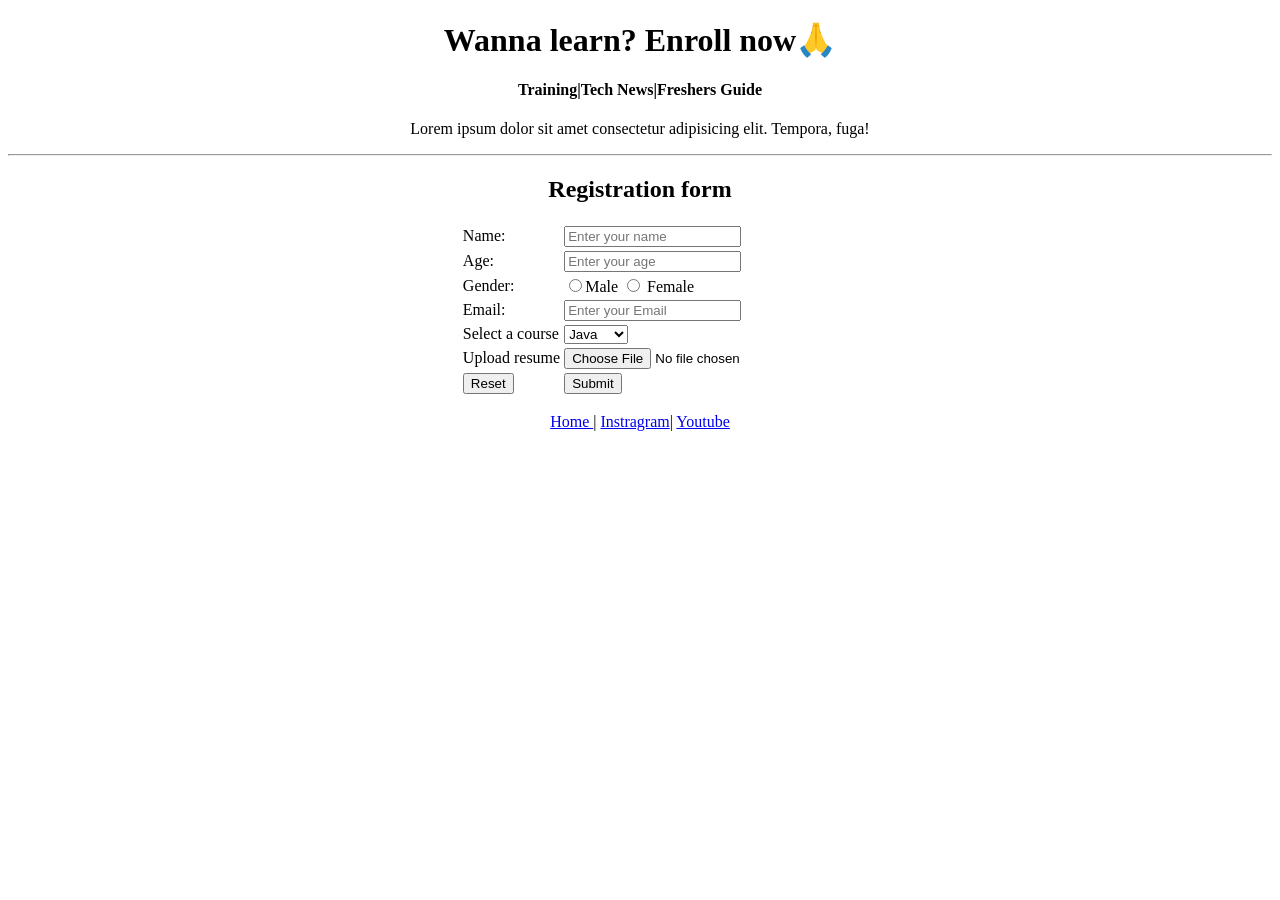
==== register.html @ 94977397 "Add files via upload" ====
<!DOCTYPE html>
<html>
    <head>

    </head>
    <body>
    <center>
        <h1>Wanna learn? Enroll now🙏</h1>
        <h4>Training|Tech News|Freshers Guide</h4>
        <p>Lorem ipsum dolor sit amet consectetur adipisicing elit. Tempora, fuga!</p>
        <hr>
        <h2>Registration form</h2>
        <form>
            <table>
                <tr>
                    <td>Name:</td> <td><input type="text" placeholder="Enter your name"></td>
                </tr>
                <tr>
                    <td>Age:</td> <td><input type="number" placeholder="Enter your age"></td>
                </tr>
                <tr>
                    <td>Gender:</td> <td><input type="radio" name="gender">Male <input type="radio" name="gender"> Female </td>
                </tr>
                <tr>
                    <td>Email:</td> <td><input type="email" placeholder="Enter your Email"></td>
                </tr>
                <tr>
                    <td>Select a course</td> 
                    <td>
                        <select>
                            <option>Java</option>
                            <option>HTML</option>
                            <option>Python</option>
                            <option>C++</option>
                        </select>
                    </td>
                </tr>
                <tr>
                    <td>Upload resume</td> <td><input type="file"></td>
                </tr>
                <tr>
                    <td><input type="reset"></td>
                    <td> <input type="submit"></td>
                </tr>
            </table>
        </form>
        <center>
        <p>
            <a href="index.html">Home </a> | <a href="https://www.instagram.com/_.kishorey/?hl=en">Instragram</a>| <a href="https://www.youtube.com/channel/UCKAdpXxFHAUkBEMgLvtC42Q">Youtube</a>
        </p>
        </center>
    </center>
    
    
       
    </body>
</html>
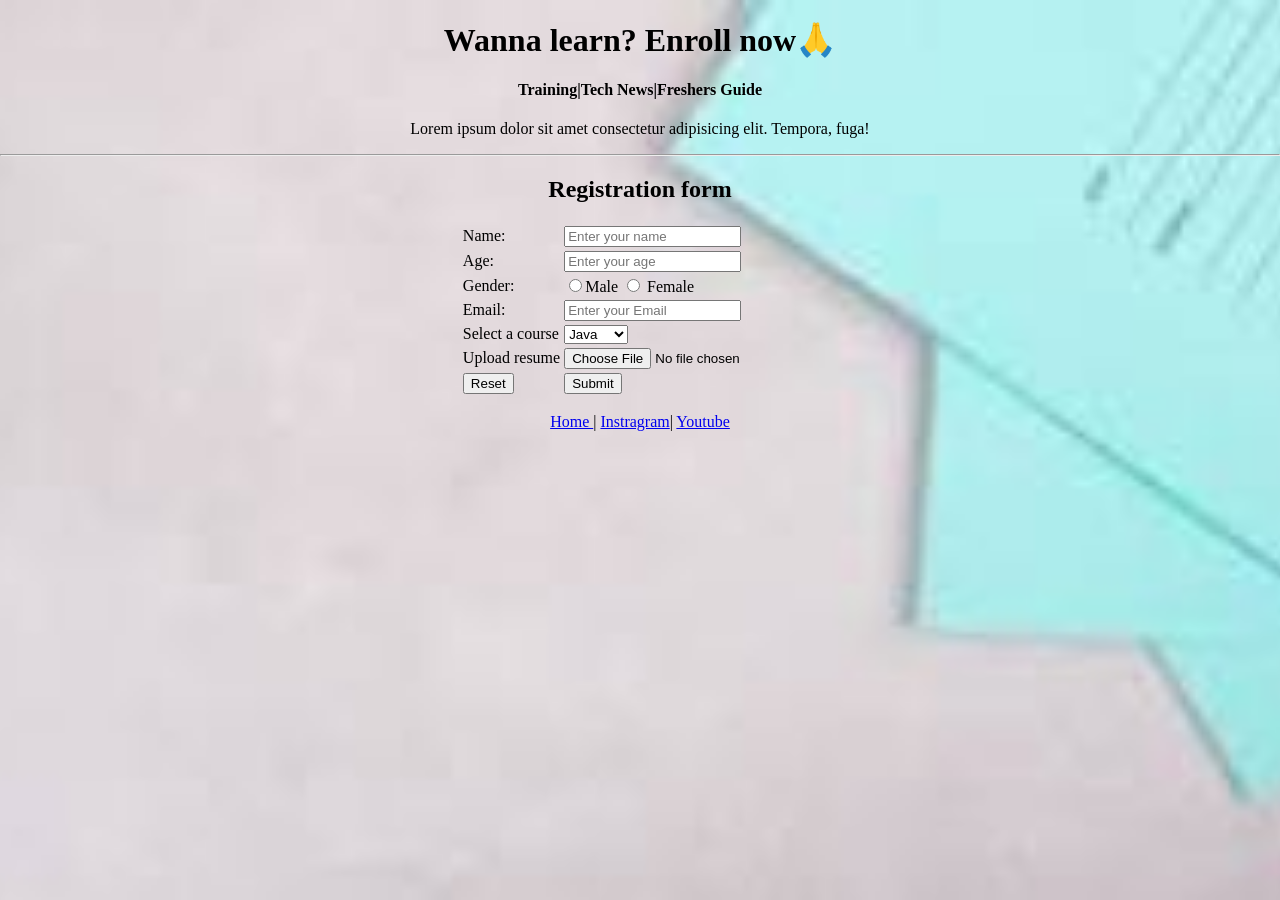
==== commit 492198a1: "register.html" ====
--- a/register.html
+++ b/register.html
@@ -3,7 +3,17 @@
     <head>
 
     </head>
-    <body>
+    <body >
+            <style>
+body{
+    margin:0;
+    background-image:url("download.jpg");
+    background-size:cover;
+    background-position:center;
+    background-repeat:no-repeat;
+    background-attachment:fixed;
+}
+</style>
     <center>
         <h1>Wanna learn? Enroll now🙏</h1>
         <h4>Training|Tech News|Freshers Guide</h4>
@@ -54,4 +64,4 @@
     
        
     </body>
-</html>+</html>
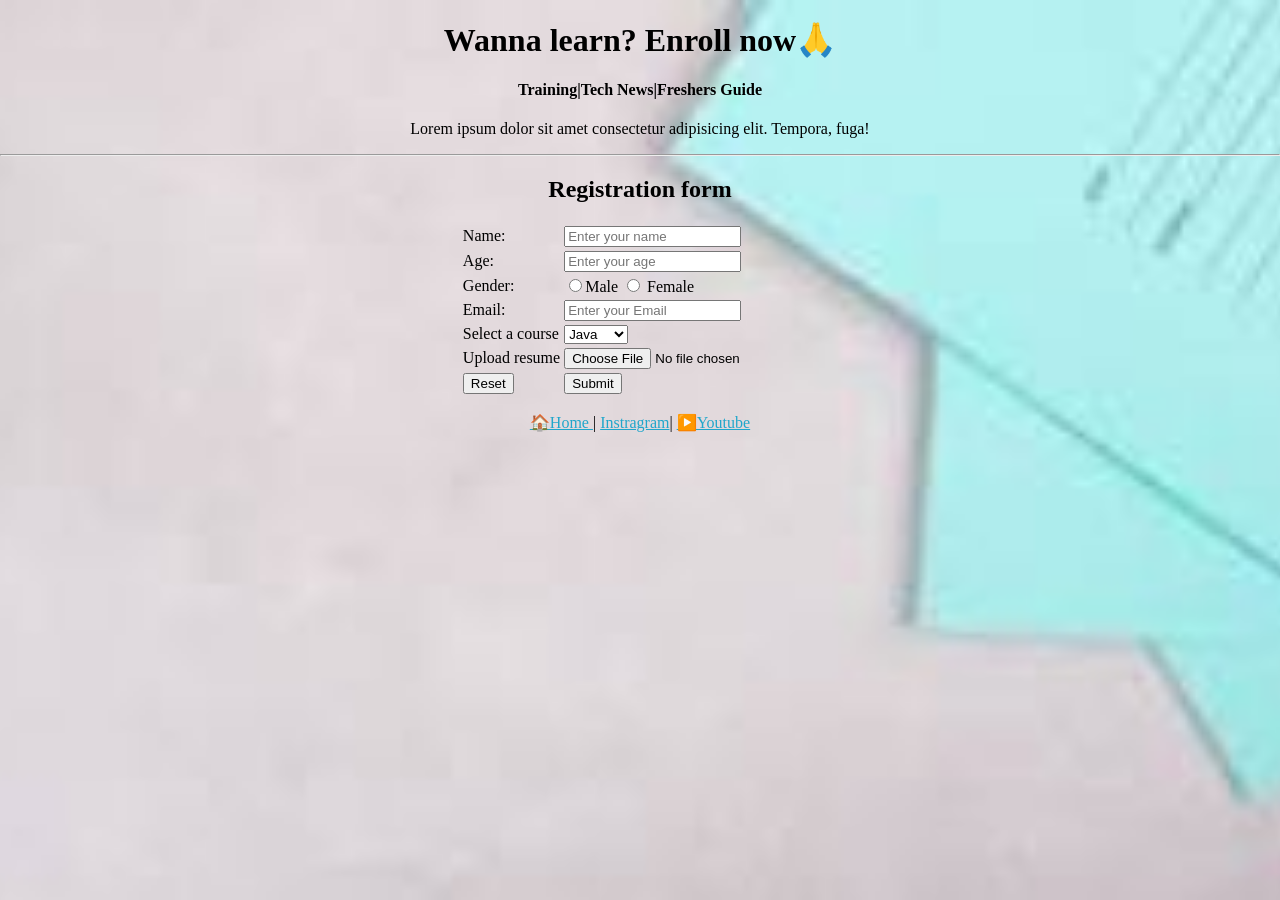
==== commit 7aad1e43: "register.html" ====
--- a/register.html
+++ b/register.html
@@ -55,10 +55,10 @@
             </table>
         </form>
         <center>
-        <p>
-            <a href="index.html">Home </a> | <a href="https://www.instagram.com/_.kishorey/?hl=en">Instragram</a>| <a href="https://www.youtube.com/channel/UCKAdpXxFHAUkBEMgLvtC42Q">Youtube</a>
+        <p >
+            <a href="index.html" style="color:hsl(193, 73%, 46%)">🏠Home </a> | <a href="https://www.instagram.com/_.kishorey/?hl=en" style="color:hsl(193, 73%, 46%)" style="color:white">Instragram</a>| <a href="https://www.youtube.com/channel/UCKAdpXxFHAUkBEMgLvtC42Q" style="color:hsl(193, 73%, 46%)">▶️Youtube</a>
         </p>
-        </center>
+    </center>
     </center>
     
     
